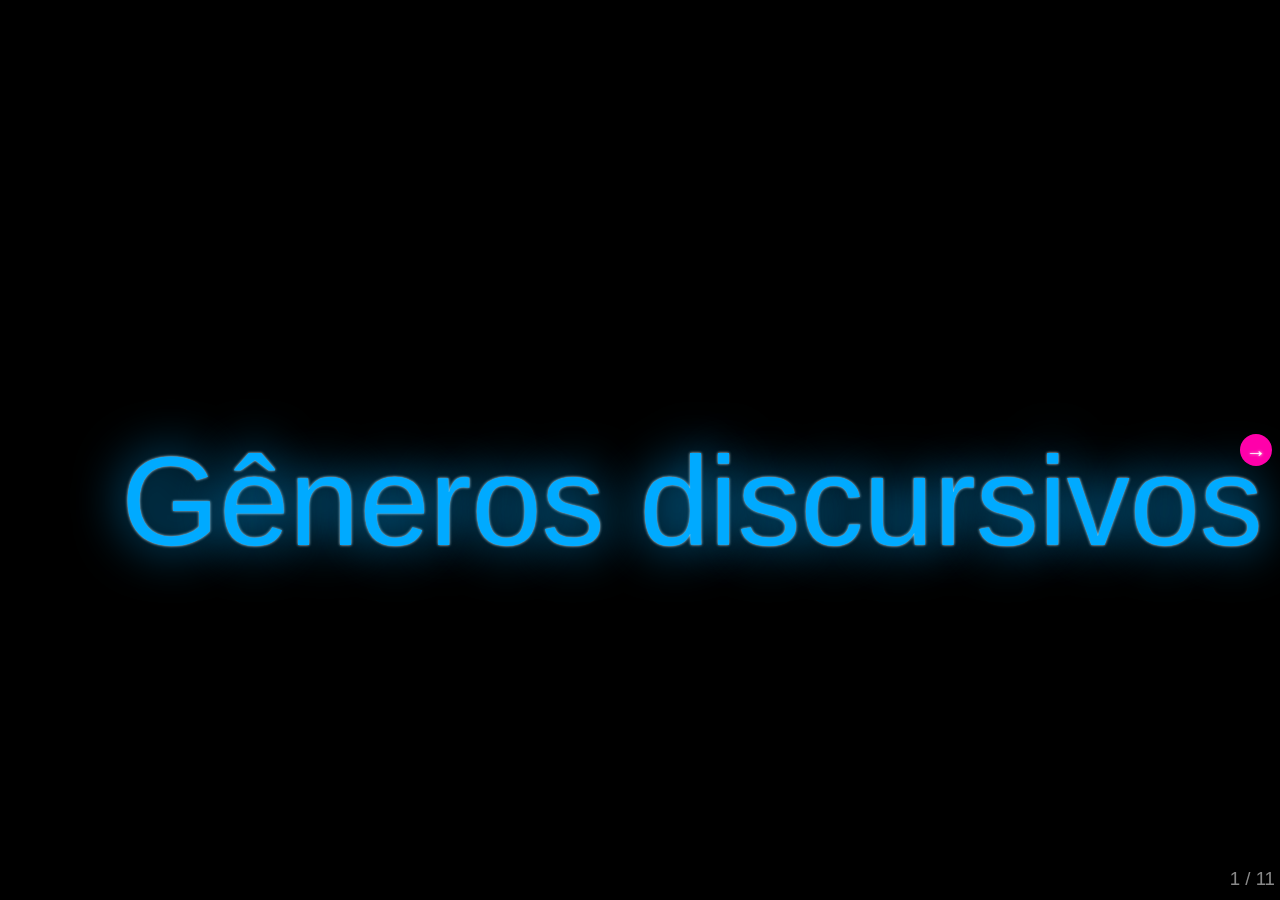
==== presentation/boilerplate.html @ 22a12104 "new" ====
<!DOCTYPE html>
<html>
<head>
  <meta charset="utf-8">
  <meta http-equiv="X-UA-Compatible" content="IE=edge,chrome=1">
  <meta name="viewport" content="width=1024, user-scalable=no">

  <title>Gêneros discursivos</title>

  <!-- Required stylesheet -->
  <link rel="stylesheet" media="screen" href="core/deck.core.css">

  <!-- Extension CSS files go here. Remove or add as needed. -->
  <link rel="stylesheet" media="screen" href="extensions/goto/deck.goto.css">
  <link rel="stylesheet" media="screen" href="extensions/menu/deck.menu.css">
  <link rel="stylesheet" media="screen" href="extensions/navigation/deck.navigation.css">
  <link rel="stylesheet" media="screen" href="extensions/status/deck.status.css">
  <link rel="stylesheet" media="screen" href="extensions/scale/deck.scale.css">

  <!-- Style theme. More available in /themes/style/ or create your own. -->
  <link rel="stylesheet" media="screen" href="themes/style/neon.css">

  <!-- Transition theme. More available in /themes/transition/ or create your own. -->
  <link rel="stylesheet" media="screen" href="themes/transition/horizontal-slide.css">

  <!-- Basic black and white print styles -->
  <link rel="stylesheet" media="print" href="core/print.css">

  <!-- Required Modernizr file -->
  <script src="modernizr.custom.js"></script>
  <style>
  section{margin:52px}
  .column {
  float: left;
  width: 50%;
}

/* Clear floats after the columns */
.row:after {
  content: "";
  display: table;
  clear: both;
}
  </style>
</head>
<body>
  <div class="deck-container">

    <!-- Begin slides. Just make elements with a class of slide. -->

    <section class="slide">
      <h1>Gêneros discursivos</h1>
    </section>

    <section class="slide">
	<h2>Características</h2>
      <ul>
		<li>Enunciados relativamente estáveis;</li>
		<li>Divididos em gêneros primários e secundários;</li>
		<li>"Todos os campos da atividade humana estão ligados ao uso da linguagem";</li>
	  </ul>
	  <img src="assets/bakhtin.png">
    </section>
	
	<section class="slide">
	<h2>Wilhelm Humboldt</h2>
      <ul>
		<li>Não negava a função comunicativa da linguagem, mas a colocava em segundo plano;</li>
		<li>Em primeiro plano, estava o <i>pensamento</i>, independente da comunicação;</li>
		<li>"Sem fazer nenhuma menção a necessidade de comunicação entre os homens, a lingua seria uma condição indispensavel do pensamento para o homem ate mesmo na sua eterna solidão".</li>
	  </ul>
	  <img src="assets/humboldt.png">
    </section>
	
	<section class="slide">
	<h2>Karl Vossler</h2>
      <ul>
		<li>Em primeiro plano, a <i>função expressiva</i>;</li>
		<li>Sua essência se resume à expressão do mundo individual do falante;</li>
		<li>A língua é deduzida da necessidade do homem de se auto-comunicar.</li>
	  </ul>
	  <img src="assets/vossler.png">
    </section>

    <section class="slide">
		<h2>Mikhail Bakhtin</h2>
		<h5>Como as atividades humanas são correlacionadas com o uso da língua, a variedade também é equivalente</h5>
		<h5>"Pode-se dizer que qualquer palavra existe para o falante em três aspectos: como palavra da língua neutra e nao pertencente a ninguém; como palavra alheia dos outros, cheia de ecos de outros enunciados; e, por último, como a minha palavra, porque, uma vez que eu opero com ela em uma situasção determinada, com uma intenção discursiva determinada, ela já esta compenetrada da minha expressão."</h5>
		<img src="assets/bakhtin.png">
    </section>
	
	<section class="slide">
		<div class="row">
		  <div class="column">
			<h3>Saussure</h3>
			<ul>
				<li>Fusão de língua e fala (orações)</li>
				<li>Sistema supra-individual</li>
				<li>Indivíduo não pode modificar a língua</li>
			</ul>
		  
		  </div>
		  <div class="column">
			<h3>Bakhtin</h3>
			<ul>
				<li>Diálogo (enunciados)</li>
				<li>Sistema coletivo</li>
			</ul>
		  </div>
		</div>
    </section>
	
	<section class="slide">
		<h2>Gêneros do discurso formando enunciado</h2>
		<h5>Contém conteúdo temático, estilo, construção composicional</h5>
		<h5>Para o indivíduo falante, possuem papel normativo</h5>
    </section>
	
	 <section class="slide">
		<h2>Kenneth Burke</h2>
		<h5><b>Forma</b> é a realização dos desejos. Ela faz com que o leitor antecipe uma sequência satisfatória (progressão silogística, progressão qualitativa, forma repetitiva, forma convencional, formas incidentais).</h5>
		<img src="assets/burke.png">
    </section>
	
	<section class="slide">
		<h3>"Se essa oração está envolvida pelo contexto, ela assume a plenitude do seu sentido apenas nesse contexto"</h3>
		<div class="row">
		  <div class="column">
			<img src="assets/hamlet1.jpg">
		  </div>
		  <div class="column">
			<img src="assets/hamlet2.jpg">
		  </div>
		</div>
    </section>
	
	<section class="slide">
		<div class="row">
		  <div class="column">
			<img src="assets/cory.jpg">
		  </div>
		  <div class="column">
			<img src="assets/jojo.jpg">
		  </div>
		</div>
    </section>
	
	<section class="slide">
		<h2>Mikhail Bakhtin</h2>
		<h5>"Matizes mais sutis do estilo sao determinadas pela índole e pelo grau de proximidade pessoal do destinatário em relação ao falante nos diversos gêneros familiares de discurso, por um lado, e intimas, por outro"</h5>
		<img src="assets/bakhtin.png">
    </section>
	
    <div aria-role="navigation">
      <a href="#" class="deck-prev-link" title="Anterior">&#8592;</a>
      <a href="#" class="deck-next-link" title="Próximo">&#8594;</a>
    </div>

    <p class="deck-status" aria-role="status">
      <span class="deck-status-current"></span>
      /
      <span class="deck-status-total"></span>
    </p>

    <form action="." method="get" class="goto-form">
      <label for="goto-slide">Ir para o slide:</label>
      <input type="text" name="slidenum" id="goto-slide" list="goto-datalist">
      <datalist id="goto-datalist"></datalist>
      <input type="submit" value="Go">
    </form>

  </div>

<script src="jquery.min.js"></script>
<script src="core/deck.core.js"></script>

<script src="extensions/menu/deck.menu.js"></script>
<script src="extensions/goto/deck.goto.js"></script>
<script src="extensions/status/deck.status.js"></script>
<script src="extensions/navigation/deck.navigation.js"></script>
<script src="extensions/scale/deck.scale.js"></script>

<script>
  $(function() {
    $.deck('.slide');
  });
</script>
</body>
</html>
---- presentation/core/deck.core.css ----
html, body {
  height: 100%;
  padding: 0;
  margin: 0;
}

.deck-container {
  position: relative;
  min-height: 100%;
  margin: 0 auto;
  overflow: hidden;
  overflow-y: auto;
}
.js .deck-container {
  visibility: hidden;
}
.ready .deck-container {
  visibility: visible;
}
.touch .deck-container {
  -webkit-text-size-adjust: none;
  -moz-text-size-adjust: none;
}

.deck-loading {
  display: none;
}

.slide {
  width: auto;
  min-height: 100%;
  position: relative;
}

.deck-before, .deck-previous, .deck-next, .deck-after {
  position: absolute;
  left: -999em;
  top: -999em;
}

.deck-current {
  z-index: 2;
}

.slide .slide {
  visibility: hidden;
  position: static;
  min-height: 0;
}

.deck-child-current {
  position: static;
  z-index: 2;
}
.deck-child-current .slide {
  visibility: hidden;
}
.deck-child-current .deck-previous, .deck-child-current .deck-before, .deck-child-current .deck-current {
  visibility: visible;
}
---- presentation/extensions/goto/deck.goto.css ----
.goto-form {
  position: absolute;
  z-index: 3;
  bottom: 10px;
  left: 50%;
  height: 1.75em;
  margin: 0 0 0 -9.125em;
  line-height: 1.75em;
  padding: 0.625em;
  display: none;
  background: #ccc;
  overflow: hidden;
  border-radius: 10px;
}
.goto-form label {
  font-weight: bold;
}
.goto-form label, .goto-form input {
  display: inline-block;
  font-family: inherit;
}
.deck-goto .goto-form {
  display: block;
}

#goto-slide {
  width: 8.375em;
  margin: 0 0.625em;
  height: 1.4375em;
}

@media print {
  .goto-form, #goto-slide {
    display: none;
  }
}
---- presentation/extensions/menu/deck.menu.css ----
.deck-menu {
  overflow: auto;
}
.deck-menu .slide {
  background: #eee;
  position: relative;
  left: 0;
  top: 0;
  visibility: visible;
  cursor: pointer;
}
.no-csstransforms .deck-menu > .slide {
  float: left;
  width: 22%;
  height: 22%;
  min-height: 0;
  margin: 1%;
  font-size: 0.22em;
  overflow: hidden;
  padding: 0 0.5%;
}
.csstransforms .deck-menu > .slide {
  -webkit-transform: scale(0.22) !important;
  -ms-transform: scale(0.22) !important;
  transform: scale(0.22) !important;
  -webkit-transform-origin: 0 0;
  -ms-transform-origin: 0 0;
  transform-origin: 0 0;
  -moz-box-sizing: border-box;
  box-sizing: border-box;
  width: 100%;
  height: 100%;
  overflow: hidden;
  padding: 0 48px;
  margin: 12px;
}
.deck-menu iframe, .deck-menu img, .deck-menu video {
  max-width: 100%;
}
.deck-menu .deck-current, .no-touch .deck-menu .slide:hover {
  background: #ddf;
}
.deck-menu.deck-container:hover .deck-prev-link, .deck-menu.deck-container:hover .deck-next-link {
  display: none;
}
---- presentation/extensions/navigation/deck.navigation.css ----
.deck-prev-link, .deck-next-link {
  display: none;
  position: absolute;
  z-index: 3;
  top: 50%;
  width: 32px;
  height: 32px;
  margin-top: -16px;
  font-size: 20px;
  font-weight: bold;
  line-height: 32px;
  vertical-align: middle;
  text-align: center;
  text-decoration: none;
  color: #fff;
  background: #888;
  border-radius: 16px;
}
.deck-prev-link:hover, .deck-prev-link:focus, .deck-prev-link:active, .deck-prev-link:visited, .deck-next-link:hover, .deck-next-link:focus, .deck-next-link:active, .deck-next-link:visited {
  color: #fff;
}

.deck-prev-link {
  left: 8px;
}

.deck-next-link {
  right: 8px;
}

.deck-container:hover .deck-prev-link, .deck-container:hover .deck-next-link {
  display: block;
}
.deck-container:hover .deck-prev-link.deck-nav-disabled, .touch .deck-container:hover .deck-prev-link, .deck-container:hover .deck-next-link.deck-nav-disabled, .touch .deck-container:hover .deck-next-link {
  display: none;
}

@media print {
  .deck-prev-link, .deck-next-link {
    display: none !important;
  }
}
---- presentation/extensions/status/deck.status.css ----
.deck-status {
  position: absolute;
  bottom: 10px;
  right: 5px;
  color: #888;
  z-index: 3;
  margin: 0;
}

body > .deck-container .deck-status {
  position: fixed;
}

@media print {
  .deck-status {
    display: none;
  }
}
---- presentation/extensions/scale/deck.scale.css ----
.csstransforms .deck-container.deck-scale:not(.deck-menu) {
  overflow: hidden;
}
.csstransforms .deck-container.deck-scale:not(.deck-menu) > .slide {
  -moz-box-sizing: padding-box;
  box-sizing: padding-box;
  width: 100%;
  padding-bottom: 20px;
}
.csstransforms .deck-container.deck-scale:not(.deck-menu) > .slide > .deck-slide-scaler {
  -webkit-transform-origin: 50% 0;
  -ms-transform-origin: 50% 0;
  transform-origin: 50% 0;
}

.csstransforms .deck-container.deck-menu .deck-slide-scaler {
  -webkit-transform: none !important;
  -ms-transform: none !important;
  transform: none !important;
}
---- presentation/themes/style/neon.css ----
/* Resets and base styles from HTML5 Boilerplate */
div, span, object, iframe,
h1, h2, h3, h4, h5, h6, p, blockquote, pre,
abbr, address, cite, code, del, dfn, em, img, ins, kbd, q, samp,
small, strong, sub, sup, var, b, i, dl, dt, dd, ol, ul, li,
fieldset, form, label, legend,
table, caption, tbody, tfoot, thead, tr, th, td,
article, aside, canvas, details, figcaption, figure,
footer, header, hgroup, menu, nav, section, summary,
time, mark, audio, video {
  margin: 0;
  padding: 0;
  border: 0;
  font-size: 100%;
  font: inherit;
  vertical-align: baseline;
}

article, aside, details, figcaption, figure,
footer, header, hgroup, menu, nav, section {
  display: block;
}

blockquote, q {
  quotes: none;
}
blockquote:before, blockquote:after, q:before, q:after {
  content: "";
  content: none;
}

ins {
  background-color: #ff9;
  color: #000;
  text-decoration: none;
}

mark {
  background-color: #ff9;
  color: #000;
  font-style: italic;
  font-weight: bold;
}

del {
  text-decoration: line-through;
}

abbr[title], dfn[title] {
  border-bottom: 1px dotted;
  cursor: help;
}

table {
  border-collapse: collapse;
  border-spacing: 0;
}

hr {
  display: block;
  height: 1px;
  border: 0;
  border-top: 1px solid #ccc;
  margin: 1em 0;
  padding: 0;
}

input, select {
  vertical-align: middle;
}

select, input, textarea, button {
  font: 99% sans-serif;
}

pre, code, kbd, samp {
  font-family: monospace, sans-serif;
}

a {
  -webkit-tap-highlight-color: rgba(0, 0, 0, 0);
}
a:hover, a:active {
  outline: none;
}

ul, ol {
  margin-left: 2em;
  vertical-align: top;
}

ol {
  list-style-type: decimal;
}

nav ul, nav li {
  margin: 0;
  list-style: none;
  list-style-image: none;
}

small {
  font-size: 85%;
}

strong, th {
  font-weight: bold;
}

td {
  vertical-align: top;
}

sub, sup {
  font-size: 75%;
  line-height: 0;
  position: relative;
}

sup {
  top: -0.5em;
}

sub {
  bottom: -0.25em;
}

textarea {
  overflow: auto;
}

input[type="radio"] {
  vertical-align: text-bottom;
}

input[type="checkbox"] {
  vertical-align: bottom;
}

label,
input[type="button"],
input[type="submit"],
input[type="image"],
button {
  cursor: pointer;
}

button, input, select, textarea {
  margin: 0;
}

input:invalid, textarea:invalid {
  border-radius: 1px;
  -moz-box-shadow: 0px 0px 5px red;
  -webkit-box-shadow: 0px 0px 5px red;
  box-shadow: 0px 0px 5px red;
}
input:invalid .no-boxshadow, textarea:invalid .no-boxshadow {
  background-color: #f0dddd;
}

button {
  width: auto;
  overflow: visible;
}

select, input, textarea {
  color: #444444;
}

a {
  color: #607890;
}
a:hover, a:focus {
  color: #036;
}
a:link {
  -webkit-tap-highlight-color: #fff;
}

/* End HTML5 Boilerplate adaptations */
h1 {
  font-size: 4.5em;
}

h1, .vcenter {
  font-weight: bold;
  text-align: center;
  padding-top: 1em;
  max-height: 100%;
}
.csstransforms h1, .csstransforms .vcenter {
  padding: 0 48px;
  position: absolute;
  left: 0;
  right: 0;
  top: 50%;
  -webkit-transform: translate(0, -50%);
  -moz-transform: translate(0, -50%);
  -ms-transform: translate(0, -50%);
  -o-transform: translate(0, -50%);
  transform: translate(0, -50%);
}

.vcenter h1 {
  position: relative;
  top: auto;
  padding: 0;
  -webkit-transform: none;
  -moz-transform: none;
  -ms-transform: none;
  -o-transform: none;
  transform: none;
}

h2 {
  font-size: 2.25em;
  font-weight: bold;
  padding-top: .5em;
  margin: 0 0 .66666em 0;
  border-bottom: 3px solid #888;
}

h3 {
  font-size: 1.4375em;
  font-weight: bold;
  margin-bottom: .30435em;
}

h4 {
  font-size: 1.25em;
  font-weight: bold;
  margin-bottom: .25em;
}

h5 {
  font-size: 1.125em;
  font-weight: bold;
  margin-bottom: .2222em;
}

h6 {
  font-size: 1em;
  font-weight: bold;
}

img, iframe, video {
  display: block;
  max-width: 100%;
}

video, iframe, img {
  display: block;
  margin: 0 auto;
}

p, blockquote, iframe, img, ul, ol, pre, video {
  margin-bottom: 1em;
}

pre {
  white-space: pre;
  white-space: pre-wrap;
  word-wrap: break-word;
  padding: 1em;
  border: 1px solid #888;
}

em {
  font-style: italic;
}

li {
  padding: .25em 0;
  vertical-align: middle;
}
li > ol, li > ul {
  margin-bottom: inherit;
}

.deck-container {
  font-size: 16px;
  line-height: 1.25;
  color: #444;
}

.slide {
  -moz-box-sizing: border-box;
  box-sizing: border-box;
  width: 100%;
}

h1 {
  color: #0af;
  font-weight: normal;
  font-weight: 100;
  text-shadow: 0 0 50px #0af, 0 0 3px #fff;
}

h2 {
  color: #af0;
  border-bottom-color: #ccc;
  font-weight: normal;
  font-weight: 100;
  text-shadow: 0 0 15px #af0, 0 0 2px #fff;
  border-bottom: 1px solid #333;
}

h3 {
  color: #fff;
  font-weight: normal;
  font-weight: 100;
  text-shadow: 0 0 10px #fff, 0 0 2px #fff;
}

pre {
  border-color: #333;
}
pre code {
  color: #fff;
}

code {
  color: #f0a;
}

blockquote {
  font-size: 2em;
  padding: 1em 2em;
  color: #fff;
  border-left: 5px solid #fff;
}
blockquote p {
  margin: 0;
}
blockquote cite {
  font-size: .5em;
  font-style: normal;
  font-weight: normal;
  font-weight: 100;
  color: #aaa;
  text-shadow: 0 0 15px #fff, 0 0 2px #fff;
}

::-moz-selection {
  background: #a0f;
}

::selection {
  background: #a0f;
}

a, a:hover, a:focus, a:active, a:visited {
  color: #f0a;
  text-decoration: none;
}
a:hover, a:focus {
  text-decoration: underline;
}

.deck-container {
  font-family: "Gill Sans", "Gill Sans MT", Calibri, sans-serif;
  font-size: 1.75em;
  color: #aaa;
  background: #000;
}
.deck-container > .slide {
  padding: 0 48px;
}

.slide .deck-before, .slide .deck-previous {
  opacity: 0.4;
}
.slide .deck-before:not(.deck-child-current) .deck-before, .slide .deck-before:not(.deck-child-current) .deck-previous, .slide .deck-previous:not(.deck-child-current) .deck-before, .slide .deck-previous:not(.deck-child-current) .deck-previous {
  opacity: 1;
}
.slide .deck-child-current {
  opacity: 1;
}

.deck-prev-link, .deck-next-link {
  background: #f0a;
  text-shadow: 0 0 3px #fff;
}
.deck-prev-link, .deck-prev-link:hover, .deck-prev-link:focus, .deck-prev-link:active, .deck-prev-link:visited, .deck-next-link, .deck-next-link:hover, .deck-next-link:focus, .deck-next-link:active, .deck-next-link:visited {
  color: #fff;
}
.deck-prev-link:hover, .deck-prev-link:focus, .deck-next-link:hover, .deck-next-link:focus {
  text-decoration: none;
  box-shadow: 0 0 20px #f0a, 0 0 5px #fff;
}

.deck-status {
  font-size: 0.6666em;
}

.goto-form {
  background: #000;
  border: 1px solid #f0a;
}
.goto-form label {
  color: #fff;
}

.deck-menu .slide {
  background: #333;
}
.deck-menu .deck-current {
  background: #444;
}
.boxshadow .deck-menu .deck-current {
  background: #000;
  box-shadow: 0 0 20px #f0a, 0 0 5px #fff;
}
.no-touch .deck-menu .slide:hover {
  background: #444;
}
.no-touch.boxshadow .deck-menu .slide:hover {
  background: #000;
  box-shadow: 0 0 20px #f0a, 0 0 5px #fff;
}
---- presentation/themes/transition/horizontal-slide.css ----
.csstransitions.csstransforms {
  overflow-x: hidden;
}
.csstransitions.csstransforms .deck-container > .slide {
  -webkit-transition: -webkit-transform 500ms ease-in-out;
  transition: transform 500ms ease-in-out;
}
.csstransitions.csstransforms .deck-container:not(.deck-menu) > .slide {
  position: absolute;
  top: 0;
  left: 0;
}
.csstransitions.csstransforms .deck-container:not(.deck-menu) > .slide .slide {
  position: relative;
  left: 0;
  top: 0;
  -webkit-transition: -webkit-transform 500ms ease-in-out, opacity 500ms ease-in-out;
  transition: transform 500ms ease-in-out, opacity 500ms ease-in-out;
}
.csstransitions.csstransforms .deck-container:not(.deck-menu) > .slide .deck-next, .csstransitions.csstransforms .deck-container:not(.deck-menu) > .slide .deck-after {
  visibility: visible;
  -webkit-transform: translate3d(200%, 0, 0);
  -ms-transform: translate(200%, 0);
  transform: translate3d(200%, 0, 0);
}
.csstransitions.csstransforms .deck-container:not(.deck-menu) > .deck-previous {
  -webkit-transform: translate3d(-200%, 0, 0);
  -ms-transform: translate(-200%, 0);
  transform: translate3d(-200%, 0, 0);
}
.csstransitions.csstransforms .deck-container:not(.deck-menu) > .deck-before {
  -webkit-transform: translate3d(-400%, 0, 0);
  -ms-transform: translate(-400%, 0);
  transform: translate3d(-400%, 0, 0);
}
.csstransitions.csstransforms .deck-container:not(.deck-menu) > .deck-next {
  -webkit-transform: translate3d(200%, 0, 0);
  -ms-transform: translate(200%, 0);
  transform: translate3d(200%, 0, 0);
}
.csstransitions.csstransforms .deck-container:not(.deck-menu) > .deck-after {
  -webkit-transform: translate3d(400%, 0, 0);
  -ms-transform: translate(400%, 0);
  transform: translate3d(400%, 0, 0);
}
.csstransitions.csstransforms .deck-container:not(.deck-menu) > .deck-before .slide, .csstransitions.csstransforms .deck-container:not(.deck-menu) > .deck-previous .slide {
  visibility: visible;
}
.csstransitions.csstransforms .deck-container:not(.deck-menu) > .deck-child-current {
  -webkit-transform: none;
  -ms-transform: none;
  transform: none;
}
---- presentation/core/print.css ----
body {
  font-size: 18pt;
}

h1 {
  font-size: 48pt;
}

h2 {
  font-size: 36pt;
}

h3 {
  font-size: 28pt;
}

pre {
  border: 1px solid #000;
  padding: 10px;
  white-space: pre-wrap;
}

.deck-container > .slide {
  page-break-after: always;
}
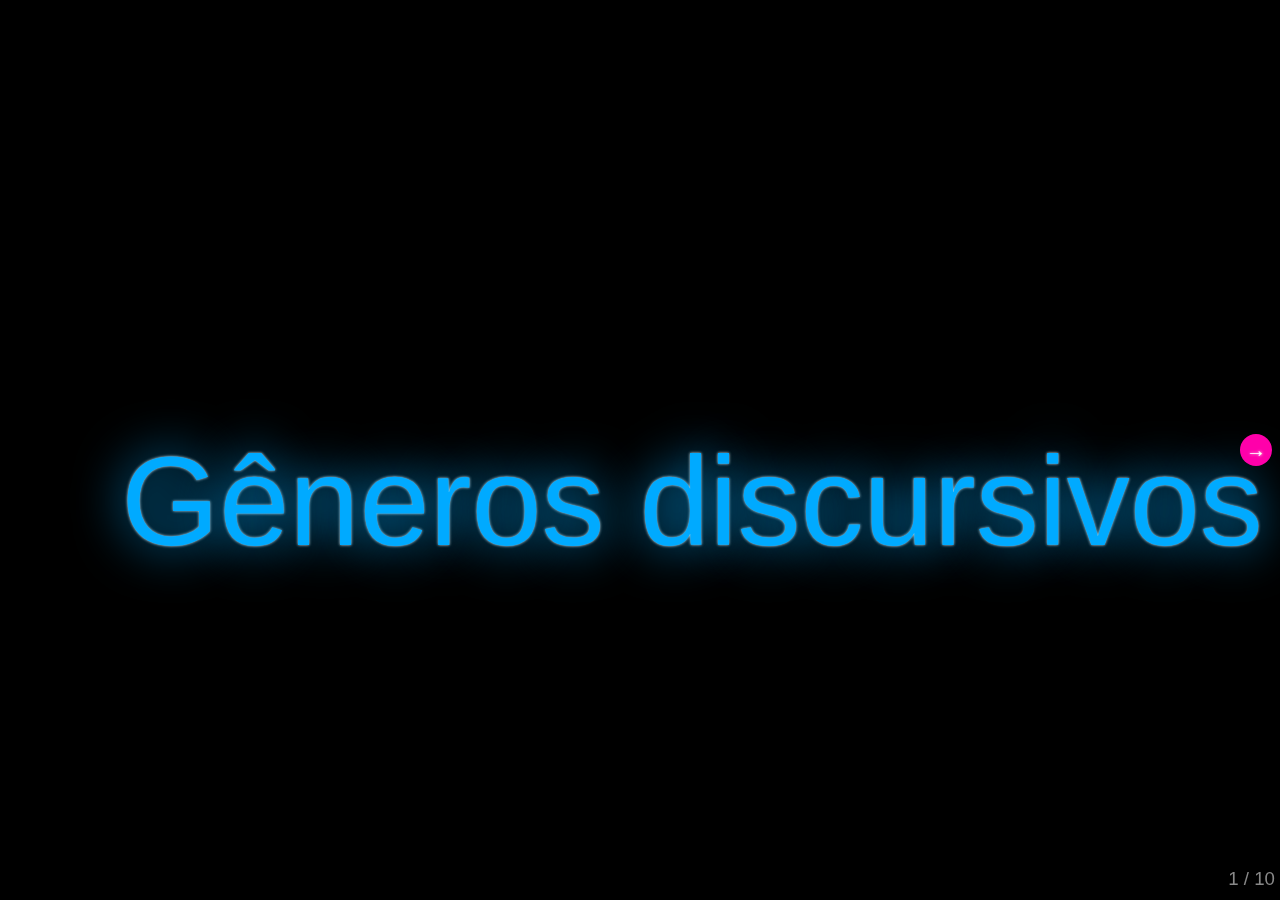
==== commit a7360d35: "Update boilerplate.html" ====
--- a/presentation/boilerplate.html
+++ b/presentation/boilerplate.html
@@ -135,17 +135,6 @@
     </section>
 	
 	<section class="slide">
-		<div class="row">
-		  <div class="column">
-			<img src="assets/cory.jpg">
-		  </div>
-		  <div class="column">
-			<img src="assets/jojo.jpg">
-		  </div>
-		</div>
-    </section>
-	
-	<section class="slide">
 		<h2>Mikhail Bakhtin</h2>
 		<h5>"Matizes mais sutis do estilo sao determinadas pela índole e pelo grau de proximidade pessoal do destinatário em relação ao falante nos diversos gêneros familiares de discurso, por um lado, e intimas, por outro"</h5>
 		<img src="assets/bakhtin.png">
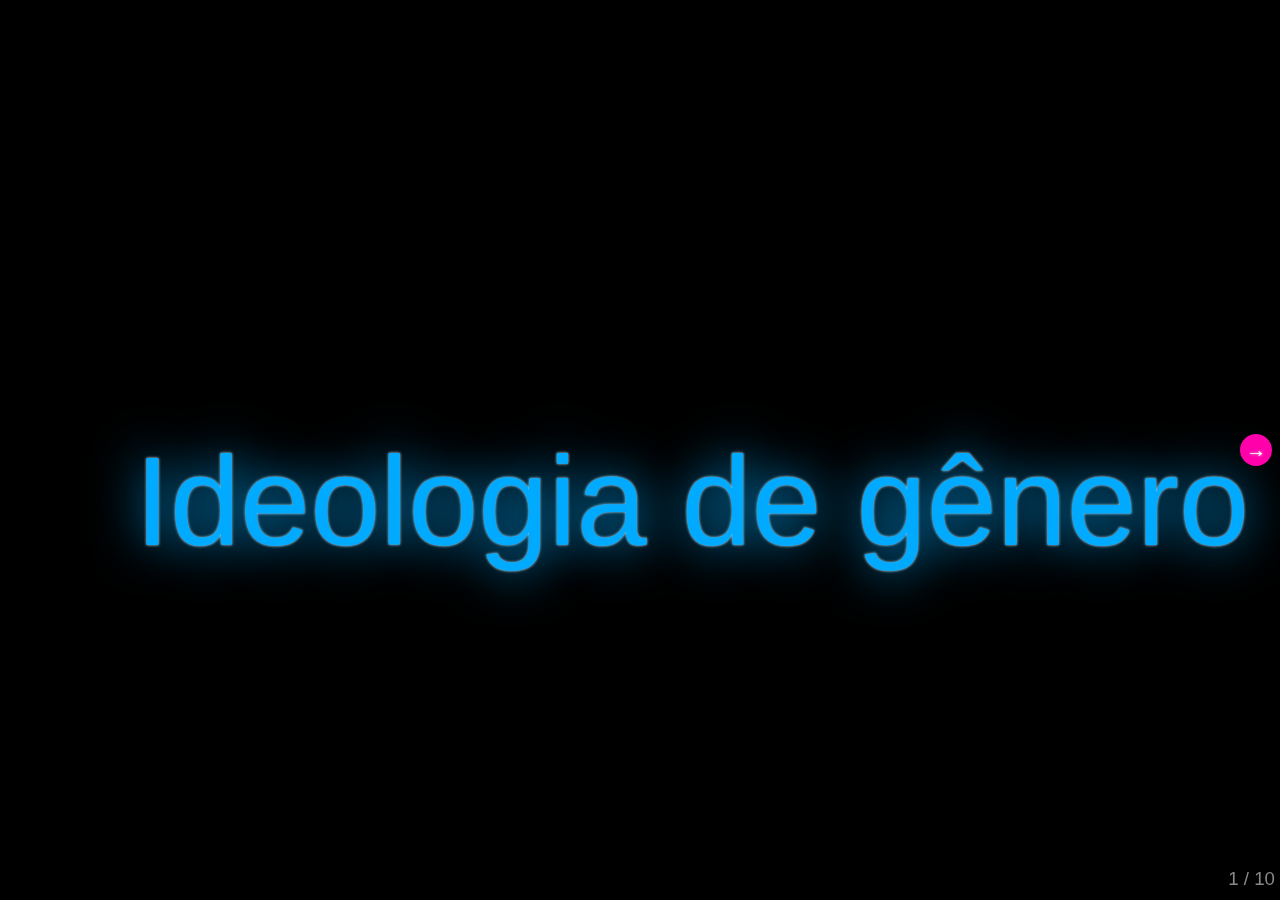
==== commit 2d239062: "Update boilerplate.html" ====
--- a/presentation/boilerplate.html
+++ b/presentation/boilerplate.html
@@ -49,7 +49,7 @@
     <!-- Begin slides. Just make elements with a class of slide. -->
 
     <section class="slide">
-      <h1>Gêneros discursivos</h1>
+      <h1>Ideologia de gênero</h1>
     </section>
 
     <section class="slide">
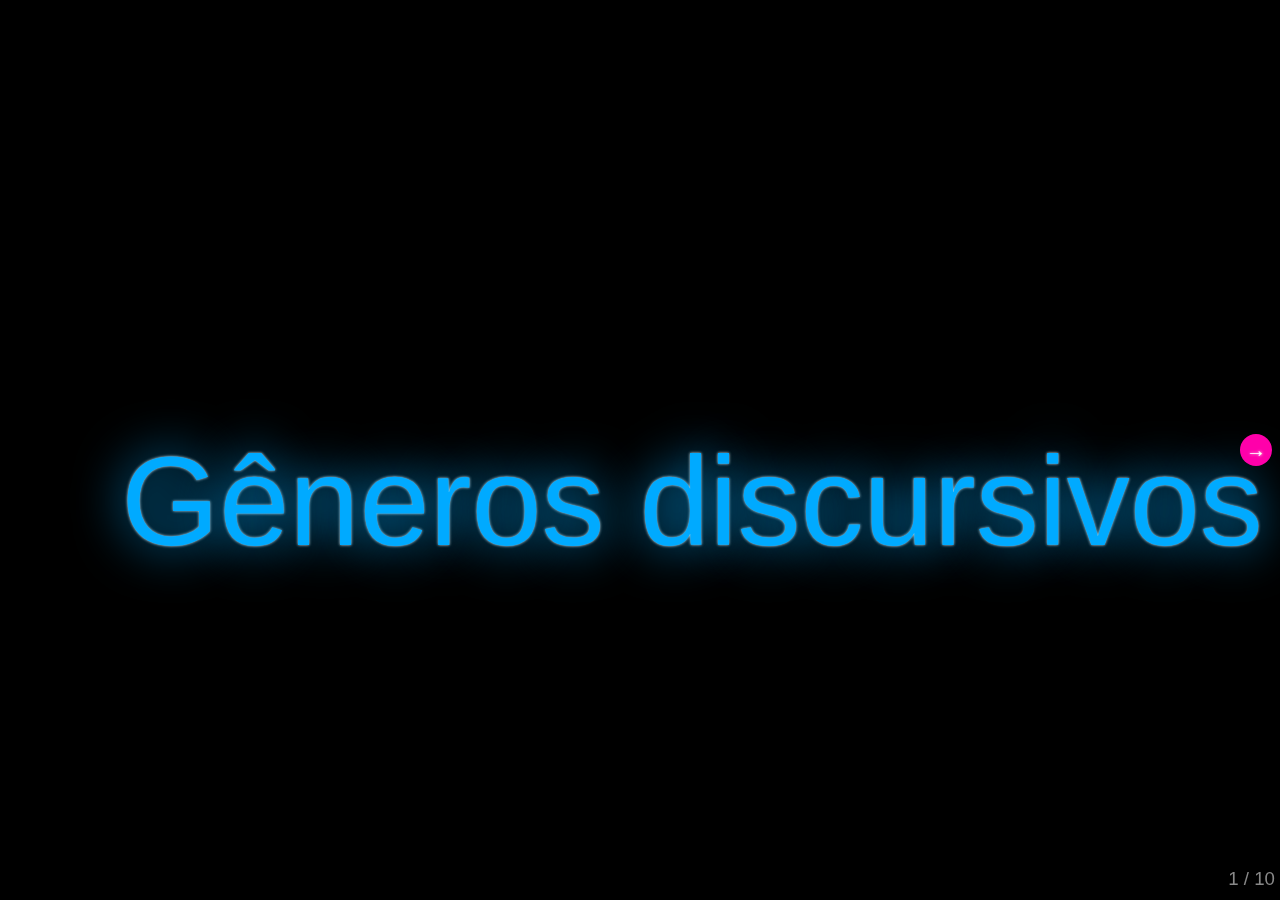
==== commit c4014212: "Update boilerplate.html" ====
--- a/presentation/boilerplate.html
+++ b/presentation/boilerplate.html
@@ -49,7 +49,7 @@
     <!-- Begin slides. Just make elements with a class of slide. -->
 
     <section class="slide">
-      <h1>Ideologia de gênero</h1>
+      <h1>Gêneros discursivos</h1>
     </section>
 
     <section class="slide">
